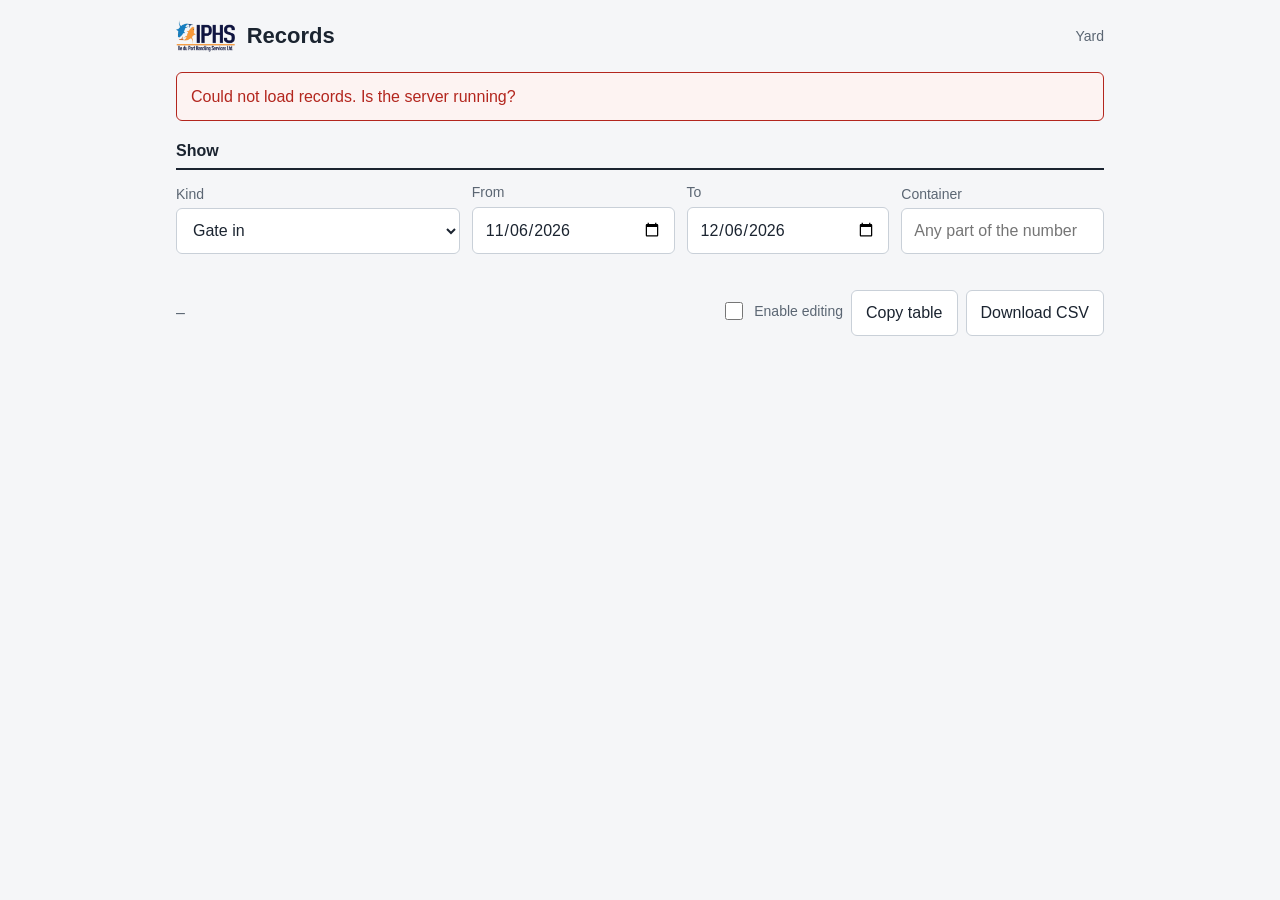
==== static/events.html @ 0ca6738e "Initial commit" ====
<!doctype html>
<html lang="en">
<head>
  <meta charset="UTF-8" />
  <meta name="viewport" content="width=device-width, initial-scale=1.0" />
  <title>Records · Container Yard</title>
  <link rel="stylesheet" href="/static/yard.css" />
  <script src="/static/yard.js"></script>
  <style>
    .filters { display: grid; grid-template-columns: 1fr 1fr; gap: 12px; align-items: end; }
    .filters .wide { grid-column: 1 / -1; }
    @media (min-width: 720px) { .filters { grid-template-columns: 1.4fr 1fr 1fr 1fr; } .filters .wide { grid-column: auto; } }
    .results-bar { display: flex; justify-content: space-between; align-items: center; gap: 12px; margin: 14px 0 8px; flex-wrap: wrap; }
    .results-bar .n { color: var(--ink-soft); }
    .results-bar .btns { display: flex; gap: 8px; }
    table { font-size: 14px; }
    th, td { white-space: nowrap; }
    td.wrap { white-space: normal; min-width: 180px; }
    tbody tr:hover { background: #fdf0e4; }
    .copied { color: var(--ok); font-size: 14px; }
    .manage-toggle { display: inline-flex; align-items: center; gap: 8px; color: var(--ink-soft); font-size: 14px; }
    .manage-toggle input { width: 18px; height: 18px; min-height: 0; }
    th.actions, td.actions { white-space: nowrap; text-align: right; }
    td.actions button { margin-left: 6px; }
    .row-btn { min-height: 34px; padding: 0 12px; font-size: 13px; }
    .row-btn.danger { color: var(--bad); border-color: var(--bad); }
    tr.voided { opacity: .55; }
    tr.voided td:not(.actions) { text-decoration: line-through; }
    .voided-tag { font-size: 12px; color: var(--ink-soft); text-decoration: none; display: inline-block; margin-left: 6px; }
    tr.has-note { cursor: pointer; }
    .note-mark { margin-left: 6px; font-size: 12px; }
    tr.note-row td { white-space: normal; background: #fdf0e4; color: var(--ink); font-size: 13px; padding: 8px 12px 12px; }

    dialog#editDialog { border: 1px solid var(--line); border-radius: var(--radius); padding: 0; max-width: 480px; width: 92vw; }
    dialog#editDialog::backdrop { background: rgba(27,36,48,.45); }
    dialog#editDialog .body { padding: 20px; }
    dialog#editDialog h2 { font-size: 18px; margin: 0 0 4px; }
    dialog#editDialog .sub { color: var(--ink-soft); font-size: 14px; margin-bottom: 16px; }
    dialog#editDialog .actions-row { display: flex; justify-content: flex-end; gap: 10px; margin-top: 18px; }
  </style>
</head>
<body>
<main class="wide">
  <header>
    <img class="logo" src="/static/mobile-logo.png" alt="Container Yard" />
    <h1>Records</h1>
    <nav><a href="/">Yard</a></nav>
  </header>
  <div id="alert" class="alert" role="alert"></div>

  <fieldset>
    <legend>Show</legend>
    <div class="filters">
      <div class="field"><label for="kind">Kind</label><select id="kind"></select></div>
      <div class="field"><label for="from">From</label><input type="date" id="from" /></div>
      <div class="field"><label for="to">To</label><input type="date" id="to" /></div>
      <div class="field wide"><label for="q">Container</label><input id="q" placeholder="Any part of the number" autocomplete="off" autocapitalize="characters" /></div>
    </div>
  </fieldset>

  <div class="results-bar">
    <span class="n" id="count">–</span>
    <div class="btns">
      <label class="manage-toggle"><input type="checkbox" id="manage" /> Enable editing</label>
      <button type="button" class="ghost" id="copy">Copy table</button>
      <button type="button" class="ghost" id="csv">Download CSV</button>
    </div>
  </div>
  <div class="scroll"><table><thead id="head"></thead><tbody id="rows"></tbody></table></div>
</main>

<dialog id="editDialog">
  <form method="dialog" class="body" id="editForm">
    <h2 id="editTitle">Edit record</h2>
    <div class="sub" id="editSub"></div>
    <div id="editFields"></div>
    <div class="err" id="editErr"></div>
    <div class="actions-row">
      <button type="button" class="ghost" id="editCancel">Cancel</button>
      <button type="submit" class="primary" id="editSave" style="width:auto;padding:0 20px">Save changes</button>
    </div>
  </form>
</dialog>

<script>
  const { $, fill } = Yard;
  const dt = (iso) => iso ? new Date(iso).toLocaleString([], { dateStyle: "short", timeStyle: "short" }) : "";
  const d = (iso) => iso ? new Date(iso).toLocaleDateString() : "";
  const n = (v) => (v === null || v === undefined) ? "" : v;

  // Column sets per kind: [header, render(row)]
  const common = [["When", (e) => dt(e.at)], ["Container", (e) => e.container_number]];
  // Comments and Entered are kept off the on-screen table (too wide on a phone);
  // they ride along in Copy table / Download CSV via EXPORT_EXTRA below, and
  // Comments is still one tap away as an expandable row and in the Edit dialog.
  const tail = [];
  const EXPORT_EXTRA = [["Comments", (e) => n(e.comments)], ["Entered", (e) => dt(e.created_at)]];
  const SEL = (o) => o; // marker: value is an OPTIONS key, resolved at render time

  const KINDS = {
    gate_in:     { label: "Gate in",     path: "/api/events?kind=gate_in", idKey: "id", eventKind: true,
                   cols: [...common, ["Cargo", (e) => n(e.cargo_status)], ["PTI", (e) => n(e.pti_status)], ["Hauler", (e) => [e.hauler, e.hauler_plate].filter(Boolean).join(" ")], ...tail],
                   editFields: [
                     { key: "cargo_status", label: "Cargo", type: "select", options: "cargo_statuses" },
                     { key: "pti_status", label: "PTI status", type: "select", options: "pti_statuses" },
                     { key: "hauler", label: "Hauler", type: "select", options: "haulers" },
                     { key: "hauler_plate", label: "License plate", type: "text" },
                     { key: "comments", label: "Comments", type: "textarea" },
                   ] },
    gate_out:    { label: "Gate out",    path: "/api/events?kind=gate_out", idKey: "id", eventKind: true,
                   cols: [...common, ["Destination", (e) => n(e.destination)], ["Cargo", (e) => n(e.cargo_status)], ["Hauler", (e) => [e.hauler, e.hauler_plate].filter(Boolean).join(" ")], ...tail],
                   editFields: [
                     { key: "destination", label: "Destination", type: "select", options: "destinations" },
                     { key: "cargo_status", label: "Cargo", type: "select", options: "cargo_statuses" },
                     { key: "hauler", label: "Hauler", type: "select", options: "haulers" },
                     { key: "hauler_plate", label: "License plate", type: "text" },
                     { key: "comments", label: "Comments", type: "textarea" },
                   ] },
    plug_in:     { label: "Plug in (storage + PTI)", path: "/api/events?kind=plug_in", idKey: "id", eventKind: true,
                   cols: [...common, ["Reason", (e) => n(e.purpose)], ["Generator", (e) => n(e.generator)], ["Set point", (e) => n(e.set_point_c)], ["Supply", (e) => n(e.supply_temp_c)], ["Return", (e) => n(e.return_temp_c)], ["Seal", (e) => n(e.seal_number)], ["Tare kg", (e) => n(e.tare_weight_kg)], ["Cargo", (e) => n(e.cargo_status)], ...tail],
                   editFields: [
                     { key: "generator", label: "Generator", type: "select", options: "generators", optional: true },
                     { key: "set_point_c", label: "Set point °C", type: "number" },
                     { key: "supply_temp_c", label: "Supply °C", type: "number" },
                     { key: "return_temp_c", label: "Return °C", type: "number" },
                     { key: "seal_number", label: "Seal number", type: "text" },
                     { key: "tare_weight_kg", label: "Tare weight kg", type: "number" },
                     { key: "cargo_status", label: "Cargo", type: "select", options: "cargo_statuses", optional: true },
                     { key: "comments", label: "Comments", type: "textarea" },
                   ] },
    plug_out:    { label: "Plug out / PTI unplug", path: "/api/events?kind=plug_out", idKey: "id", eventKind: true,
                   cols: [...common, ["Sticker", (e) => n(e.sticker)], ["Supply", (e) => n(e.supply_temp_c)], ["Return", (e) => n(e.return_temp_c)], ...tail],
                   editFields: [
                     { key: "sticker", label: "Sticker", type: "select", options: "stickers", optional: true },
                     { key: "supply_temp_c", label: "Supply °C", type: "number" },
                     { key: "return_temp_c", label: "Return °C", type: "number" },
                     { key: "comments", label: "Comments", type: "textarea" },
                   ] },
    cleaning:    { label: "Cleaning",    path: "/api/events?kind=cleaning", idKey: "id", eventKind: true,
                   cols: [...common, ["Result", (e) => n(e.cleaning_result)], ["Cross stuffed", (e) => e.cross_stuffed ? "Yes" : ""], ...tail],
                   editFields: [
                     { key: "cleaning_result", label: "Result", type: "select", options: "cleaning_results" },
                     { key: "cross_stuffed", label: "Cross stuffed", type: "checkbox" },
                     { key: "comments", label: "Comments", type: "textarea" },
                   ] },
    temperature: { label: "Temperature rounds", path: "/api/temperature?limit=500", local: true, idKey: "id",
                   cols: [["Date", (e) => d(e.at)], ["Round", (e) => n(e.time_slot)], ["Container", (e) => e.container_number], ["Set point", (e) => n(e.set_point_c)], ["Supply", (e) => n(e.supply_temp_c)], ["Return", (e) => n(e.return_temp_c)], ["Remark", (e) => n(e.temperature_remark)]],
                   exportExtra: EXPORT_EXTRA,
                   editFields: [
                     { key: "time_slot", label: "Round", type: "select", options: "time_slots" },
                     { key: "set_point_c", label: "Set point °C", type: "number" },
                     { key: "supply_temp_c", label: "Supply °C", type: "number" },
                     { key: "return_temp_c", label: "Return °C", type: "number" },
                     { key: "temperature_remark", label: "Remark", type: "select", options: "temperature_remarks" },
                     { key: "comments", label: "Comments", type: "textarea" },
                   ],
                   editPath: (row) => `/api/temperature/${row.id}`,
                   deletePath: (row) => `/api/temperature/${row.id}` },
    cross_stuff: { label: "Cross stuffing", path: "/api/events?kind=cross_stuff", idKey: "id", eventKind: true,
                   cols: [["Start", (e) => dt(e.at)], ["End", (e) => dt(e.ended_at)], ["Container", (e) => e.container_number],
                          ["To", (e) => n(e.cross_stuff_target)], ["New container", (e) => n(e.new_container_number)],
                          ["Original emptied", (e) => e.original_emptied ? "Yes" : ""], ...tail],
                   editFields: [
                     { key: "cross_stuff_target", label: "Transferred to", type: "select", options: "cross_stuff_targets" },
                     { key: "new_container_number", label: "New container", type: "text" },
                     { key: "original_emptied", label: "Original emptied after service", type: "checkbox" },
                     { key: "comments", label: "Comments", type: "textarea" },
                   ] },
    shifting:    { label: "Shifting",    path: "/api/shifting?limit=500", local: true, idKey: "id",
                   cols: [["When", (j) => dt(j.at)], ["Customer", (j) => j.customer], ["Containers", (j) => j.container_numbers.join(", ")], ["Job", (j) => j.remarks], ["Entered", (j) => dt(j.created_at)]],
                   editFields: [
                     { key: "customer", label: "Customer", type: "select", options: "customers" },
                     { key: "container_numbers", label: "Container numbers", type: "text", hint: "Comma separated" },
                     { key: "remarks", label: "Job", type: "textarea" },
                   ],
                   editPath: (row) => `/api/shifting/${row.id}`,
                   deletePath: (row) => `/api/shifting/${row.id}`,
                   buildEditBody: (row, values) => ({
                     at: row.at, customer: values.customer, remarks: values.remarks,
                     container_numbers: values.container_numbers.split(",").map((x) => x.trim()).filter(Boolean),
                   }) },
    unmatched:   { label: "Unmatched records", path: "/api/unmatched?include_resolved=true", local: true, idKey: "id",
                   cols: [["When", (u) => dt(u.at)], ["Container", (u) => u.container_number + (u.check_digit_ok ? "" : " (check digit?)")], ["Form", (u) => u.kind.replace("_", " ")], ["Details", (u) => Object.entries(u.details || {}).map(([k, v]) => `${k.replace(/_/g, " ")}: ${v}`).join("; ")], ["Comments", (u) => n(u.comments)], ["Sorted", (u) => u.resolved_at ? dt(u.resolved_at) : "open"]],
                   deletePath: (row) => `/api/unmatched/${row.id}`,
                   deleteOnly: true },
    containers:  { label: "Containers (registry)", path: "/api/containers?limit=1000", local: true, idKey: "number",
                   cols: [["Number", (c) => c.number], ["Line", (c) => c.shipping_line], ["Type", (c) => c.container_type], ["Size", (c) => c.size], ["Reefer type", (c) => n(c.reefer_type)], ["Manufacturer", (c) => n(c.unit_manufacturer)], ["Registered", (c) => dt(c.created_at)]],
                   editFields: [
                     { key: "shipping_line", label: "Shipping line", type: "select", options: "shipping_lines" },
                     { key: "container_type", label: "Type", type: "select", options: "container_types" },
                     { key: "size", label: "Size", type: "select", options: "sizes" },
                     { key: "reefer_type", label: "Reefer type", type: "select", options: "reefer_types", optional: true },
                     { key: "unit_manufacturer", label: "Unit manufacturer", type: "select", options: "unit_manufacturers", optional: true },
                   ],
                   editPath: (row) => `/api/containers/${row.number}`,
                   deletePath: (row) => `/api/containers/${row.number}`,
                   buildEditBody: (row, values) => values,
                   idDisplay: (row) => row.number },
  };
  const WRAP = new Set(["Comments", "Containers", "Job", "Details"]);

  let ROWS = [], COLS = [], DEF = null, OPTIONS = {};

  function render() {
    const manage = $("manage").checked;
    const showActions = manage && (DEF.editFields || DEF.deletePath);
    $("head").innerHTML = "<tr>" + COLS.map(([h]) => `<th>${h}</th>`).join("") + (showActions ? '<th class="actions">Actions</th>' : "") + "</tr>";
    const tb = $("rows"); tb.innerHTML = "";
    const colspan = COLS.length + (showActions ? 1 : 0);
    if (!ROWS.length) { tb.innerHTML = `<tr class="empty-row"><td colspan="${colspan}">Nothing recorded for this selection</td></tr>`; }
    const noteColspan = COLS.length + (showActions ? 1 : 0);
    for (const r of ROWS) {
      const voided = !!r.voided_at;
      const hasNote = !!(r.comments && String(r.comments).trim());
      const tr = document.createElement("tr");
      if (voided) tr.className = "voided";
      if (hasNote) tr.classList.add("has-note");
      for (const [h, f] of COLS) {
        const td = document.createElement("td");
        if (WRAP.has(h)) td.className = "wrap";
        td.textContent = f(r);
        if (h === "Container" || h === "Number") {
          if (hasNote) td.insertAdjacentHTML("beforeend", ' <span class="note-mark" title="Has a comment">\u{1F4AC}</span>');
          td.insertAdjacentHTML("beforeend", voided ? ' <span class="voided-tag">deleted</span>' : "");
        }
        tr.appendChild(td);
      }
      if (showActions) {
        const td = document.createElement("td");
        td.className = "actions";
        if (!voided) {
          if (DEF.editFields && !DEF.deleteOnly) {
            const eb = document.createElement("button");
            eb.type = "button"; eb.className = "ghost row-btn"; eb.textContent = "Edit";
            eb.addEventListener("click", () => openEdit(r));
            td.appendChild(eb);
          }
          if (DEF.deletePath || DEF.eventKind) {
            const db = document.createElement("button");
            db.type = "button"; db.className = "ghost row-btn danger"; db.textContent = "Delete";
            db.addEventListener("click", () => doDelete(r));
            td.appendChild(db);
          }
        }
        tr.appendChild(td);
      }
      tb.appendChild(tr);

      if (hasNote) {
        const nr = document.createElement("tr");
        nr.className = "note-row";
        nr.hidden = true;
        const ntd = document.createElement("td");
        ntd.colSpan = noteColspan;
        ntd.textContent = r.comments;
        nr.appendChild(ntd);
        tb.appendChild(nr);
        tr.addEventListener("click", (ev) => {
          if (ev.target.closest("button")) return;   // don't toggle when hitting Edit/Delete
          nr.hidden = !nr.hidden;
        });
      }
    }
    $("count").textContent = `${ROWS.length} record${ROWS.length === 1 ? "" : "s"}` + (ROWS.length >= 500 ? " (showing the latest 500 — narrow the dates)" : "");
  }

  // ------------------------------------------------------------- edit dialog
  const dlg = $("editDialog");
  let editing = null;

  function fieldValue(field) {
    const el = $("f_" + field.key);
    if (field.type === "checkbox") return el.checked;
    if (field.type === "number") return el.value.trim() === "" ? null : Number(el.value);
    if (el.value === "" && field.optional) return null;
    return el.value;
  }

  function openEdit(row) {
    editing = row;
    $("editErr").textContent = "";
    $("editTitle").textContent = `Edit ${DEF.label.toLowerCase()}`;
    $("editSub").textContent = row.container_number || row.number || (row.container_numbers || []).join(", ") || "";
    const box = $("editFields"); box.innerHTML = "";
    for (const field of DEF.editFields) {
      const wrap = document.createElement("div");
      wrap.className = "field";
      const raw = row[field.key];
      if (field.type === "select") {
        wrap.innerHTML = `<label for="f_${field.key}">${field.label}</label><select id="f_${field.key}"></select>`;
        const sel = wrap.querySelector("select");
        const opts = OPTIONS[field.options] || [];
        fill(sel, opts, field.optional ? "None" : "Select");
        sel.value = raw || "";
      } else if (field.type === "textarea") {
        wrap.innerHTML = `<label for="f_${field.key}">${field.label}</label><textarea id="f_${field.key}"></textarea>`;
        wrap.querySelector("textarea").value = raw || "";
      } else if (field.type === "checkbox") {
        wrap.innerHTML = `<label class="check"><input type="checkbox" id="f_${field.key}" /> ${field.label}</label>`;
        wrap.querySelector("input").checked = !!raw;
      } else {
        const step = field.type === "number" ? ' step="0.1"' : "";
        wrap.innerHTML = `<label for="f_${field.key}">${field.label}</label><input id="f_${field.key}" type="${field.type}"${step} />` + (field.hint ? `<div class="hint">${field.hint}</div>` : "");
        const input = wrap.querySelector("input");
        input.value = field.key === "container_numbers" && Array.isArray(raw) ? raw.join(", ") : (raw ?? "");
      }
      box.appendChild(wrap);
    }
    dlg.showModal();
  }

  $("editCancel").addEventListener("click", () => dlg.close());
  $("editForm").addEventListener("submit", async (ev) => {
    ev.preventDefault();
    const values = {};
    for (const field of DEF.editFields) values[field.key] = fieldValue(field);
    const body = DEF.buildEditBody ? DEF.buildEditBody(editing, values) : values;
    const path = DEF.editPath ? DEF.editPath(editing) : `/api/events/${editing.id}`;
    const r = await Yard.patch(path, body);
    if (!r.ok) { $("editErr").textContent = r.message; $("editErr").classList.add("show"); return; }
    dlg.close();
    load();
  });

  async function doDelete(row) {
    const label = row.container_number || row.number || (row.container_numbers || []).join(", ");
    const noun = DEF.eventKind ? "this event" : DEF.label.toLowerCase().includes("container") ? "this container" : "this record";
    if (!confirm(`Delete ${noun} for ${label}? This can't be undone.`)) return;
    const path = DEF.deletePath ? DEF.deletePath(row) : `/api/events/${row.id}`;
    const r = await Yard.del(path);
    if (!r.ok) { Yard.alert("bad", r.message); return; }
    load();
  }

  function dayBounds() {
    const f = $("from").value, t = $("to").value;
    return { from: f ? new Date(f + "T00:00").toISOString() : null, to: t ? new Date(t + "T23:59:59").toISOString() : null };
  }

  async function load() {
    const kind = $("kind").value; DEF = KINDS[kind]; COLS = DEF.cols;
    const { from, to } = dayBounds(); const q = $("q").value.trim().toUpperCase();
    let url = DEF.path;
    if (!DEF.local) {
      const p = new URLSearchParams();
      if (q) p.set("q", q); if (from) p.set("date_from", from); if (to) p.set("date_to", to);
      url += "&" + p;
    }
    try {
      const r = await fetch(url); if (!r.ok) throw new Error(r.statusText);
      let rows = await r.json();
      if (DEF.local && kind !== "containers") {
        rows = rows.filter((x) => (!from || x.at >= from) && (!to || x.at <= to)
          && (!q || (x.container_numbers ? x.container_numbers.some((c) => c.includes(q)) : x.container_number.includes(q))));
      } else if (kind === "containers" && q) {
        rows = rows.filter((c) => c.number.includes(q));
      }
      ROWS = rows; render();
    } catch { Yard.alert("bad", "Could not load records. Is the server running?"); }
  }

  // exports carry the on-screen columns plus Comments/Entered, which are hidden in the table
  function exportCols() {
    if (DEF.eventKind) return [...COLS, ...EXPORT_EXTRA];
    if (DEF.exportExtra) return [...COLS, ...DEF.exportExtra];
    return COLS;
  }
  function tsv() {
    const cols = exportCols();
    return [cols.map(([h]) => h).join("\t"), ...ROWS.map((r) => cols.map(([, f]) => String(f(r)).replace(/\t|\n/g, " ")).join("\t"))].join("\n");
  }
  function csv() {
    const cols = exportCols();
    const esc = (v) => { v = String(v); return /[",\n]/.test(v) ? `"${v.replace(/"/g, '""')}"` : v; };
    return [cols.map(([h]) => esc(h)).join(","), ...ROWS.map((r) => cols.map(([, f]) => esc(f(r))).join(","))].join("\r\n");
  }
  // navigator.clipboard needs a secure context, which http://<lan-ip> on a phone
  // is not; fall back to a temporary textarea + execCommand there.
  function legacyCopy(text) {
    const ta = document.createElement("textarea");
    ta.value = text;
    ta.style.cssText = "position:fixed;top:0;left:0;opacity:0";
    document.body.appendChild(ta);
    ta.focus(); ta.select();
    let ok = false;
    try { ok = document.execCommand("copy"); } catch { ok = false; }
    ta.remove();
    return ok;
  }
  $("copy").addEventListener("click", async () => {
    const flash = () => { $("copy").textContent = "Copied"; setTimeout(() => $("copy").textContent = "Copy table", 1500); };
    try {
      if (navigator.clipboard && window.isSecureContext) { await navigator.clipboard.writeText(tsv()); flash(); return; }
      throw new Error("insecure context");
    } catch {
      if (legacyCopy(tsv())) flash();
      else Yard.alert("bad", "Clipboard blocked by the browser — use Download CSV instead.");
    }
  });
  $("csv").addEventListener("click", () => {
    const a = document.createElement("a");
    a.href = URL.createObjectURL(new Blob(["\ufeff" + csv()], { type: "text/csv" }));
    a.download = `${$("kind").value}_${new Date().toISOString().slice(0, 10)}.csv`;
    a.click(); URL.revokeObjectURL(a.href);
  });

  (async function init() {
    OPTIONS = await Yard.options().catch(() => ({}));
    const sel = $("kind");
    for (const [k, v] of Object.entries(KINDS)) sel.add(new Option(v.label, k));
    const params = new URLSearchParams(location.search);
    sel.value = KINDS[params.get("kind")] ? params.get("kind") : "gate_in";
    const today = new Date(); const pad = (n) => String(n).padStart(2, "0");
    const iso = (x) => `${x.getFullYear()}-${pad(x.getMonth() + 1)}-${pad(x.getDate())}`;
    const monthAgo = new Date(today); monthAgo.setDate(today.getDate() - 30);
    $("from").value = iso(monthAgo); $("to").value = iso(today);
    ["kind", "from", "to"].forEach((id) => $(id).addEventListener("change", load));
    $("manage").addEventListener("change", render);
    let t; $("q").addEventListener("input", () => { clearTimeout(t); t = setTimeout(load, 250); });
    load();
  })();
</script>
</body>
</html>
---- static/yard.css ----
:root {
  --ink: #1b2430;
  --ink-soft: #5b6673;
  --line: #c9d0d8;
  --paper: #f5f6f8;
  --field: #ffffff;
  --signal: #e5731a;   /* hi-vis orange: the one accent */
  --signal-ink: #8a3f05;
  --ok: #1f7a4d;
  --bad: #b3261e;
  --radius: 6px;
}
* { box-sizing: border-box; }
html { background: var(--paper); }
body {
  margin: 0;
  font: 16px/1.45 -apple-system, "Segoe UI", Roboto, Helvetica, Arial, sans-serif;
  color: var(--ink);
}
main { max-width: 560px; margin: 0 auto; padding: 20px 16px 48px; }
header { display: flex; align-items: center; gap: 8px 12px; flex-wrap: wrap; margin-bottom: 20px; }
header .logo { height: 32px; width: auto; flex: none; }
h1 { font-size: 22px; font-weight: 600; margin: 0 auto 0 0; }   /* auto-right pushes nav to the edge */
header nav { flex: none; }
header nav a { margin-left: 14px; }
header a { color: var(--ink-soft); text-decoration: none; font-size: 14px; }
header a:hover { color: var(--ink); text-decoration: underline; }

fieldset { border: 0; padding: 0; margin: 0 0 22px; }
legend { width: 100%; font-weight: 600; padding: 0 0 6px; margin-bottom: 12px; border-bottom: 2px solid var(--ink); }
.row { display: grid; grid-template-columns: 1fr 1fr; gap: 12px; }
@media (max-width: 480px) {
  .row { grid-template-columns: 1fr; }
  /* forms run long on a phone: trim the vertical padding around sections */
  main { padding: 16px 14px 40px; }
  fieldset { margin-bottom: 14px; }
  legend { padding-bottom: 4px; margin-bottom: 8px; }
  .field { margin-bottom: 12px; }
}
.field { margin-bottom: 14px; }
label { display: block; font-size: 14px; color: var(--ink-soft); margin-bottom: 4px; }
label.req::after { content: " *"; color: var(--signal); }
input, select, textarea {
  width: 100%; min-height: 46px; font: inherit; color: var(--ink);
  background: var(--field); border: 1px solid var(--line); border-radius: var(--radius);
  padding: 10px 12px;
}
textarea { min-height: 88px; resize: vertical; }
input:focus, select:focus, textarea:focus, button:focus-visible {
  outline: 3px solid var(--signal); outline-offset: 1px; border-color: var(--signal);
}
select:disabled, input:disabled { background: var(--paper); color: var(--ink-soft); }
input[aria-invalid="true"], select[aria-invalid="true"], textarea[aria-invalid="true"] { border-color: var(--bad); }
.hint { font-size: 13px; color: var(--ink-soft); margin-top: 4px; }
.err { font-size: 13px; color: var(--bad); margin-top: 4px; display: none; }
.err.show { display: block; }
#containerNumber { font-size: 20px; letter-spacing: .08em; text-transform: uppercase; font-variant-numeric: tabular-nums; }

button.primary {
  width: 100%; min-height: 52px; font: inherit; font-size: 17px; font-weight: 600;
  color: #fff; background: var(--signal); border: 0; border-radius: var(--radius); cursor: pointer;
}
button.primary:hover { background: #cf6512; }
button.primary:disabled { opacity: .6; cursor: progress; }

/* Keep the form's submit button in reach on a long page: it rides along the
   bottom of the viewport while there is form above it, then settles in place
   at the end. Scoped to buttons inside a <form> so dialog buttons are unaffected. */
form button.primary {
  position: sticky; bottom: 12px; z-index: 5;
  box-shadow: 0 3px 14px rgba(27, 36, 48, .28);
}
/* the "＋ Add note" button that stands in for a collapsed Notes section */
#notesToggle { margin-bottom: 22px; }
@media (max-width: 480px) { #notesToggle { margin-bottom: 14px; } }

.alert { display: none; padding: 12px 14px; border-radius: var(--radius); margin-bottom: 18px; border: 1px solid; }
.alert.show { display: block; }
.alert.bad { color: var(--bad); border-color: var(--bad); background: #fdf3f2; }
.alert.ok  { color: var(--ok);  border-color: var(--ok);  background: #eef8f2; }

/* Confirmation: the container number is the thing the gate clerk needs to read back */
.receipt { display: none; margin-bottom: 22px; padding: 16px; border-left: 6px solid var(--ok); background: #fff; }
.receipt.show { display: block; }
.receipt .num { font-size: 28px; letter-spacing: .1em; font-weight: 600; font-variant-numeric: tabular-nums; }
.receipt dl { display: grid; grid-template-columns: auto 1fr; gap: 4px 16px; margin: 10px 0 0; font-size: 14px; }
.receipt dt { color: var(--ink-soft); }
.receipt dd { margin: 0; }
/* Container picker (gate out) */
.picker { position: relative; }
/* leave room above so focusing the field (which scrolls it near the top on a
   phone, clear of the soft keyboard) still shows the label and legend */
.field:has(.picker) { scroll-margin-top: 64px; }
.picker ul {
  position: absolute; left: 0; right: 0; top: calc(100% + 4px); z-index: 10;
  margin: 0; padding: 4px 0; list-style: none; background: var(--field);
  border: 1px solid var(--line); border-radius: var(--radius); box-shadow: 0 6px 18px rgba(27,36,48,.12);
  max-height: 45vh; overflow-y: auto; display: none;
}
.picker ul.open { display: block; }
.picker li { padding: 12px; min-height: 44px; cursor: pointer; display: flex; align-items: center; justify-content: space-between; gap: 12px; }
.picker li:hover, .picker li[aria-selected="true"] { background: #fdf0e4; }
.picker li .num { letter-spacing: .08em; font-variant-numeric: tabular-nums; font-weight: 600; }
.picker li .meta, .picker li.empty { color: var(--ink-soft); font-size: 14px; }
.picker li.empty { cursor: default; justify-content: center; }

/* On-file summary shown once a container is chosen */
.onfile { display: none; margin-top: 10px; padding: 12px 14px; background: #fff; border: 1px solid var(--line); border-radius: var(--radius); }
.onfile.show { display: block; }
.onfile dl { display: grid; grid-template-columns: auto 1fr; gap: 4px 16px; margin: 0; font-size: 14px; }
.onfile dt { color: var(--ink-soft); }
.onfile dd { margin: 0; }
.onfile .warn { color: var(--signal-ink); margin-top: 8px; font-size: 14px; }
#containerNumber::placeholder { text-transform: none; letter-spacing: normal; font-size: 16px; }

/* Gate in: once a known container is recognised, its registry details collapse
   to a single line so the operator only confirms the number. */
.known {
  display: none; margin: 6px 0 14px; padding: 12px 14px;
  background: #fff; border: 1px solid var(--line); border-left: 5px solid var(--ok);
  border-radius: var(--radius);
}
.known.show { display: block; }
.known .line { display: flex; flex-wrap: wrap; gap: 4px 10px; align-items: baseline; }
.known .num { letter-spacing: .08em; font-variant-numeric: tabular-nums; font-weight: 600; }
.known .meta { color: var(--ink-soft); font-size: 14px; }
.known .visits { color: var(--signal-ink); font-size: 14px; font-weight: 600; }
.known button.link {
  margin-top: 6px; padding: 0; min-height: 0; font: inherit; font-size: 14px;
  background: none; border: 0; color: var(--signal-ink); text-decoration: underline; cursor: pointer;
}

/* Home: on-site table and actions */
main.wide { max-width: 960px; }
.count { font-size: 44px; font-weight: 600; line-height: 1; font-variant-numeric: tabular-nums; }
.count small { font-size: 16px; font-weight: 400; color: var(--ink-soft); margin-left: 8px; }
.toolbar { display: flex; gap: 12px; align-items: center; margin: 14px 0; flex-wrap: wrap; }
.toolbar > input { flex: 1; min-width: 200px; }
.toolbar label { display: inline-flex; align-items: center; gap: 8px; margin: 0; min-height: 44px; }
.toolbar input[type="checkbox"] { width: 22px; height: 22px; min-height: 0; flex: none; }
/* horizontal scroll for wide tables. overscroll-behavior stops a sideways
   swipe on Android from being read as a browser back/forward gesture. */
.scroll { overflow-x: auto; -webkit-overflow-scrolling: touch; overscroll-behavior-x: contain; }
table { width: 100%; border-collapse: collapse; background: var(--field); font-size: 15px; }
th, td { text-align: left; padding: 10px 12px; border-bottom: 1px solid var(--line); vertical-align: top; }
th { font-weight: 600; color: var(--ink-soft); font-size: 13px; }
td.num { letter-spacing: .08em; font-variant-numeric: tabular-nums; font-weight: 600; white-space: nowrap; }
td .sub { display: block; color: var(--ink-soft); font-size: 13px; }
.tag { display: inline-block; padding: 1px 8px; border-radius: 999px; font-size: 13px; border: 1px solid var(--line); }
.tag.plug { border-color: var(--signal); color: var(--signal-ink); background: #fdf0e4; }
.empty-row td { color: var(--ink-soft); text-align: center; padding: 28px; }
@media (max-width: 640px) { .hide-sm { display: none; } }

.actions { display: grid; grid-template-columns: repeat(auto-fill, minmax(200px, 1fr)); gap: 12px; }
.actions a, .actions span {
  display: block; padding: 14px 16px; background: var(--field); border: 1px solid var(--line);
  border-radius: var(--radius); color: var(--ink); text-decoration: none;
}
.actions a { border-left: 5px solid var(--signal); }
.actions a:hover { background: #fdf0e4; }
.actions span { color: var(--ink-soft); }
.actions b { display: block; font-weight: 600; }
.actions small { display: block; margin-top: 2px; color: var(--ink-soft); }

/* Unlisted container path */
.picker li.unlisted { border-top: 1px dashed var(--line); }
.picker li.unlisted .meta { color: var(--signal-ink); }
.unlisted-box { display: none; margin-top: 10px; padding: 12px 14px; border-left: 5px solid var(--signal); background: #fdf0e4; border-radius: var(--radius); }
.unlisted-box.show { display: block; }
.unlisted-box .num { letter-spacing: .08em; font-weight: 600; font-variant-numeric: tabular-nums; }
.unlisted-box .sub { color: var(--ink-soft); font-size: 14px; margin-top: 4px; }
.unlisted-box label { color: var(--signal-ink); }

/* Shifting: container list */
.numbers { display: flex; flex-direction: column; gap: 8px; }
.numbers .item { display: flex; gap: 8px; }
.numbers .item input { flex: 1; letter-spacing: .08em; text-transform: uppercase; }
.numbers .item input::placeholder { text-transform: none; letter-spacing: normal; }
button.ghost { min-height: 46px; padding: 0 14px; font: inherit; background: var(--field); border: 1px solid var(--line); border-radius: var(--radius); color: var(--ink); cursor: pointer; }
button.ghost:hover { background: var(--paper); }
button.ghost.remove { color: var(--bad); }

/* Home: needs attention */
.attention li { display: grid; grid-template-columns: 1fr auto; gap: 4px 12px; align-items: center; padding: 10px 0; border-bottom: 1px solid var(--line); }
.attention .num { letter-spacing: .08em; font-weight: 600; font-variant-numeric: tabular-nums; }
.attention .sub { color: var(--ink-soft); font-size: 14px; grid-column: 1; }
.attention button { grid-row: 1 / span 2; }
.attention ul { list-style: none; margin: 0; padding: 0; }

label.check { display: inline-flex; align-items: center; gap: 10px; color: var(--ink); font-size: 16px; min-height: 46px; }
label.check input { width: 22px; height: 22px; min-height: 0; margin: 0; }
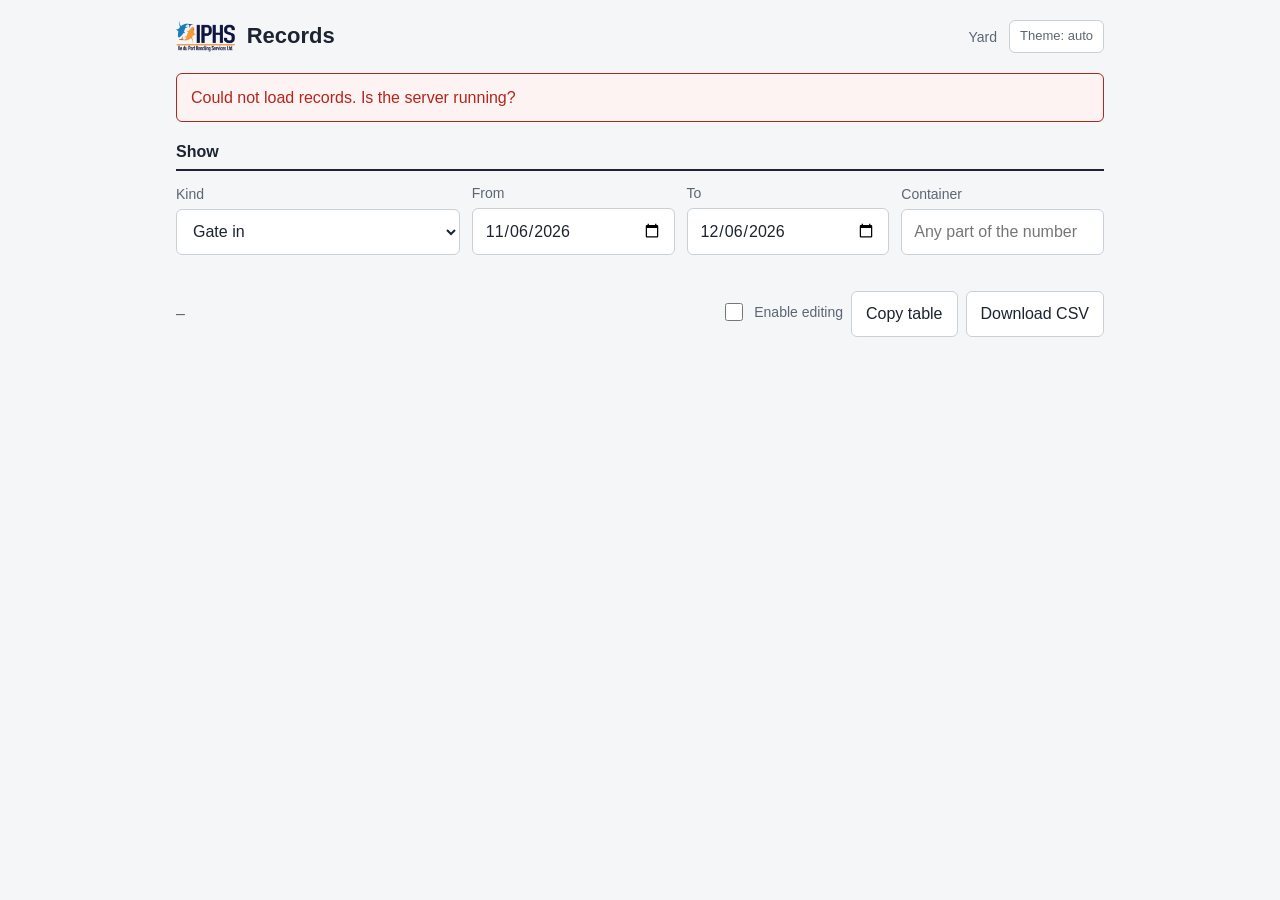
==== commit 3ca117e9: "Added the marimo dashboard to the routes" ====
--- a/static/events.html
+++ b/static/events.html
@@ -16,7 +16,7 @@
     table { font-size: 14px; }
     th, td { white-space: nowrap; }
     td.wrap { white-space: normal; min-width: 180px; }
-    tbody tr:hover { background: #fdf0e4; }
+    tbody tr:hover { background: var(--signal-wash); }
     .copied { color: var(--ok); font-size: 14px; }
     .manage-toggle { display: inline-flex; align-items: center; gap: 8px; color: var(--ink-soft); font-size: 14px; }
     .manage-toggle input { width: 18px; height: 18px; min-height: 0; }
@@ -29,10 +29,10 @@
     .voided-tag { font-size: 12px; color: var(--ink-soft); text-decoration: none; display: inline-block; margin-left: 6px; }
     tr.has-note { cursor: pointer; }
     .note-mark { margin-left: 6px; font-size: 12px; }
-    tr.note-row td { white-space: normal; background: #fdf0e4; color: var(--ink); font-size: 13px; padding: 8px 12px 12px; }
+    tr.note-row td { white-space: normal; background: var(--signal-wash); color: var(--ink); font-size: 13px; padding: 8px 12px 12px; }
 
     dialog#editDialog { border: 1px solid var(--line); border-radius: var(--radius); padding: 0; max-width: 480px; width: 92vw; }
-    dialog#editDialog::backdrop { background: rgba(27,36,48,.45); }
+    dialog#editDialog::backdrop { background: var(--shadow-strong); }
     dialog#editDialog .body { padding: 20px; }
     dialog#editDialog h2 { font-size: 18px; margin: 0 0 4px; }
     dialog#editDialog .sub { color: var(--ink-soft); font-size: 14px; margin-bottom: 16px; }
--- a/static/yard.css
+++ b/static/yard.css
@@ -1,14 +1,66 @@
 :root {
+  color-scheme: light;
   --ink: #1b2430;
   --ink-soft: #5b6673;
   --line: #c9d0d8;
   --paper: #f5f6f8;
   --field: #ffffff;
+  --card: #ffffff;
   --signal: #e5731a;   /* hi-vis orange: the one accent */
   --signal-ink: #8a3f05;
+  --signal-hover: #cf6512;
+  --signal-wash: #fdf0e4;
   --ok: #1f7a4d;
+  --ok-wash: #eef8f2;
   --bad: #b3261e;
+  --bad-wash: #fdf3f2;
+  --shadow: rgba(27, 36, 48, .12);
+  --shadow-strong: rgba(27, 36, 48, .28);
   --radius: 6px;
+}
+
+/* Dark palette. Used when the viewer picks "dark", and — unless they have
+   explicitly picked "light" — when their OS is in dark mode. The two selectors
+   carry the same values; CSS has no way to share them. */
+:root[data-theme="dark"] {
+  color-scheme: dark;
+  --ink: #e7eaed;
+  --ink-soft: #98a2ad;
+  --line: #363d46;
+  --paper: #13171b;
+  --field: #1d232a;
+  --card: #1d232a;
+  --signal: #f0862e;
+  --signal-ink: #f2a866;
+  --signal-hover: #d9761f;
+  --signal-wash: #2b2015;
+  --ok: #46c78a;
+  --ok-wash: #15241d;
+  --bad: #f2635a;
+  --bad-wash: #2b1a18;
+  --shadow: rgba(0, 0, 0, .45);
+  --shadow-strong: rgba(0, 0, 0, .6);
+}
+@media (prefers-color-scheme: dark) {
+  :root:not([data-theme="light"]) {
+    color-scheme: dark;
+    --ink: #e7eaed;
+    --ink-soft: #98a2ad;
+    --line: #363d46;
+    --paper: #13171b;
+    --field: #1d232a;
+    --card: #1d232a;
+    --signal: #f0862e;
+    --signal-ink: #f2a866;
+    --signal-hover: #d9761f;
+    --signal-wash: #2b2015;
+    --ok: #46c78a;
+    --ok-wash: #15241d;
+    --bad: #f2635a;
+    --bad-wash: #2b1a18;
+    --shadow: rgba(0, 0, 0, .45);
+    --shadow-strong: rgba(0, 0, 0, .6);
+  }
 }
 * { box-sizing: border-box; }
 html { background: var(--paper); }
@@ -25,6 +77,17 @@
 header nav a { margin-left: 14px; }
 header a { color: var(--ink-soft); text-decoration: none; font-size: 14px; }
 header a:hover { color: var(--ink); text-decoration: underline; }
+button.theme-toggle {
+  flex: none; min-height: 0; padding: 6px 10px; font: inherit; font-size: 13px;
+  color: var(--ink-soft); background: var(--field);
+  border: 1px solid var(--line); border-radius: var(--radius); cursor: pointer;
+}
+button.theme-toggle:hover { color: var(--ink); }
+header .account { flex: none; color: var(--ink-soft); font-size: 14px; }
+button.linklike {
+  min-height: 0; padding: 0; font: inherit; font-size: 14px; background: none;
+  border: 0; color: var(--signal-ink); text-decoration: underline; cursor: pointer;
+}
 
 fieldset { border: 0; padding: 0; margin: 0 0 22px; }
 legend { width: 100%; font-weight: 600; padding: 0 0 6px; margin-bottom: 12px; border-bottom: 2px solid var(--ink); }
@@ -60,7 +123,7 @@
   width: 100%; min-height: 52px; font: inherit; font-size: 17px; font-weight: 600;
   color: #fff; background: var(--signal); border: 0; border-radius: var(--radius); cursor: pointer;
 }
-button.primary:hover { background: #cf6512; }
+button.primary:hover { background: var(--signal-hover); }
 button.primary:disabled { opacity: .6; cursor: progress; }
 
 /* Keep the form's submit button in reach on a long page: it rides along the
@@ -68,7 +131,7 @@
    at the end. Scoped to buttons inside a <form> so dialog buttons are unaffected. */
 form button.primary {
   position: sticky; bottom: 12px; z-index: 5;
-  box-shadow: 0 3px 14px rgba(27, 36, 48, .28);
+  box-shadow: 0 3px 14px var(--shadow-strong);
 }
 /* the "＋ Add note" button that stands in for a collapsed Notes section */
 #notesToggle { margin-bottom: 22px; }
@@ -76,11 +139,11 @@
 
 .alert { display: none; padding: 12px 14px; border-radius: var(--radius); margin-bottom: 18px; border: 1px solid; }
 .alert.show { display: block; }
-.alert.bad { color: var(--bad); border-color: var(--bad); background: #fdf3f2; }
-.alert.ok  { color: var(--ok);  border-color: var(--ok);  background: #eef8f2; }
+.alert.bad { color: var(--bad); border-color: var(--bad); background: var(--bad-wash); }
+.alert.ok  { color: var(--ok);  border-color: var(--ok);  background: var(--ok-wash); }
 
 /* Confirmation: the container number is the thing the gate clerk needs to read back */
-.receipt { display: none; margin-bottom: 22px; padding: 16px; border-left: 6px solid var(--ok); background: #fff; }
+.receipt { display: none; margin-bottom: 22px; padding: 16px; border-left: 6px solid var(--ok); background: var(--card); }
 .receipt.show { display: block; }
 .receipt .num { font-size: 28px; letter-spacing: .1em; font-weight: 600; font-variant-numeric: tabular-nums; }
 .receipt dl { display: grid; grid-template-columns: auto 1fr; gap: 4px 16px; margin: 10px 0 0; font-size: 14px; }
@@ -94,18 +157,18 @@
 .picker ul {
   position: absolute; left: 0; right: 0; top: calc(100% + 4px); z-index: 10;
   margin: 0; padding: 4px 0; list-style: none; background: var(--field);
-  border: 1px solid var(--line); border-radius: var(--radius); box-shadow: 0 6px 18px rgba(27,36,48,.12);
+  border: 1px solid var(--line); border-radius: var(--radius); box-shadow: 0 6px 18px var(--shadow);
   max-height: 45vh; overflow-y: auto; display: none;
 }
 .picker ul.open { display: block; }
 .picker li { padding: 12px; min-height: 44px; cursor: pointer; display: flex; align-items: center; justify-content: space-between; gap: 12px; }
-.picker li:hover, .picker li[aria-selected="true"] { background: #fdf0e4; }
+.picker li:hover, .picker li[aria-selected="true"] { background: var(--signal-wash); }
 .picker li .num { letter-spacing: .08em; font-variant-numeric: tabular-nums; font-weight: 600; }
 .picker li .meta, .picker li.empty { color: var(--ink-soft); font-size: 14px; }
 .picker li.empty { cursor: default; justify-content: center; }
 
 /* On-file summary shown once a container is chosen */
-.onfile { display: none; margin-top: 10px; padding: 12px 14px; background: #fff; border: 1px solid var(--line); border-radius: var(--radius); }
+.onfile { display: none; margin-top: 10px; padding: 12px 14px; background: var(--card); border: 1px solid var(--line); border-radius: var(--radius); }
 .onfile.show { display: block; }
 .onfile dl { display: grid; grid-template-columns: auto 1fr; gap: 4px 16px; margin: 0; font-size: 14px; }
 .onfile dt { color: var(--ink-soft); }
@@ -117,7 +180,7 @@
    to a single line so the operator only confirms the number. */
 .known {
   display: none; margin: 6px 0 14px; padding: 12px 14px;
-  background: #fff; border: 1px solid var(--line); border-left: 5px solid var(--ok);
+  background: var(--card); border: 1px solid var(--line); border-left: 5px solid var(--ok);
   border-radius: var(--radius);
 }
 .known.show { display: block; }
@@ -147,7 +210,7 @@
 td.num { letter-spacing: .08em; font-variant-numeric: tabular-nums; font-weight: 600; white-space: nowrap; }
 td .sub { display: block; color: var(--ink-soft); font-size: 13px; }
 .tag { display: inline-block; padding: 1px 8px; border-radius: 999px; font-size: 13px; border: 1px solid var(--line); }
-.tag.plug { border-color: var(--signal); color: var(--signal-ink); background: #fdf0e4; }
+.tag.plug { border-color: var(--signal); color: var(--signal-ink); background: var(--signal-wash); }
 .empty-row td { color: var(--ink-soft); text-align: center; padding: 28px; }
 @media (max-width: 640px) { .hide-sm { display: none; } }
 
@@ -157,7 +220,7 @@
   border-radius: var(--radius); color: var(--ink); text-decoration: none;
 }
 .actions a { border-left: 5px solid var(--signal); }
-.actions a:hover { background: #fdf0e4; }
+.actions a:hover { background: var(--signal-wash); }
 .actions span { color: var(--ink-soft); }
 .actions b { display: block; font-weight: 600; }
 .actions small { display: block; margin-top: 2px; color: var(--ink-soft); }
@@ -165,7 +228,7 @@
 /* Unlisted container path */
 .picker li.unlisted { border-top: 1px dashed var(--line); }
 .picker li.unlisted .meta { color: var(--signal-ink); }
-.unlisted-box { display: none; margin-top: 10px; padding: 12px 14px; border-left: 5px solid var(--signal); background: #fdf0e4; border-radius: var(--radius); }
+.unlisted-box { display: none; margin-top: 10px; padding: 12px 14px; border-left: 5px solid var(--signal); background: var(--signal-wash); border-radius: var(--radius); }
 .unlisted-box.show { display: block; }
 .unlisted-box .num { letter-spacing: .08em; font-weight: 600; font-variant-numeric: tabular-nums; }
 .unlisted-box .sub { color: var(--ink-soft); font-size: 14px; margin-top: 4px; }
